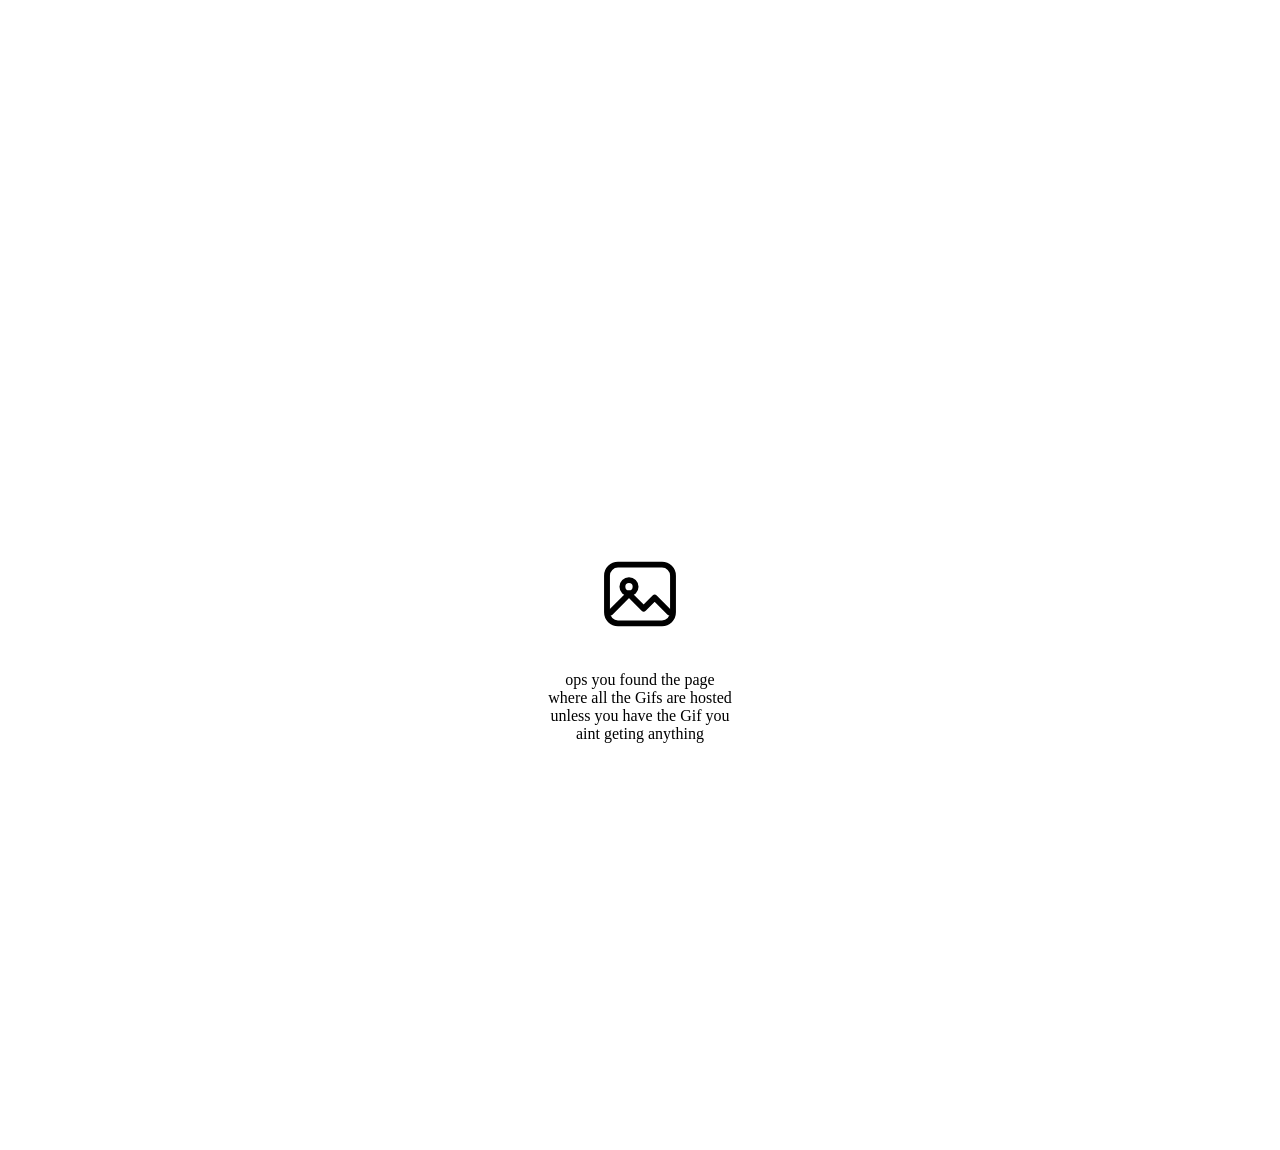
==== videos/gifs/index.html @ 3e5299af "Create index.html" ====
<!DOCTYPE html>
<html lang="en">
<head>
<meta charset="utf-8">
<meta name="viewport" content="width=device-width,initial-scale=1">
<meta name="robots" content="noindex">
<title>Images</title>
<link rel="stylesheet" href="../style.css">
<style>
main{min-height:100vh;display:grid;place-content:center;justify-items:center;text-align:center;gap:22px;padding:40px 6vw}
.frame{width:88px;height:88px;color:var(--accent)}
h1{font:600 clamp(1.7rem,5vw,2.9rem)/1.2 var(--head);max-width:24ch}
</style>
</head>
<body>
<canvas id="stars" aria-hidden="true"></canvas>
<main>
  <svg class="frame" viewBox="0 0 24 24" fill="none" stroke="currentColor" stroke-width="1.6" stroke-linecap="round" stroke-linejoin="round" aria-hidden="true">
    <rect x="3" y="4" width="18" height="16" rx="3"/><circle cx="9" cy="10" r="1.8"/><path d="M4 17l5-5 4 4 3-3 4 4"/>
  </svg>
  <h1>ops you found the page where all the Gifs are hosted unless you have the Gif you aint geting anything</h1>
</main>
<script src="../site.js"></script>
<script>document.title = "Images | " + CONFIG.company;</script>
</body>
</html>
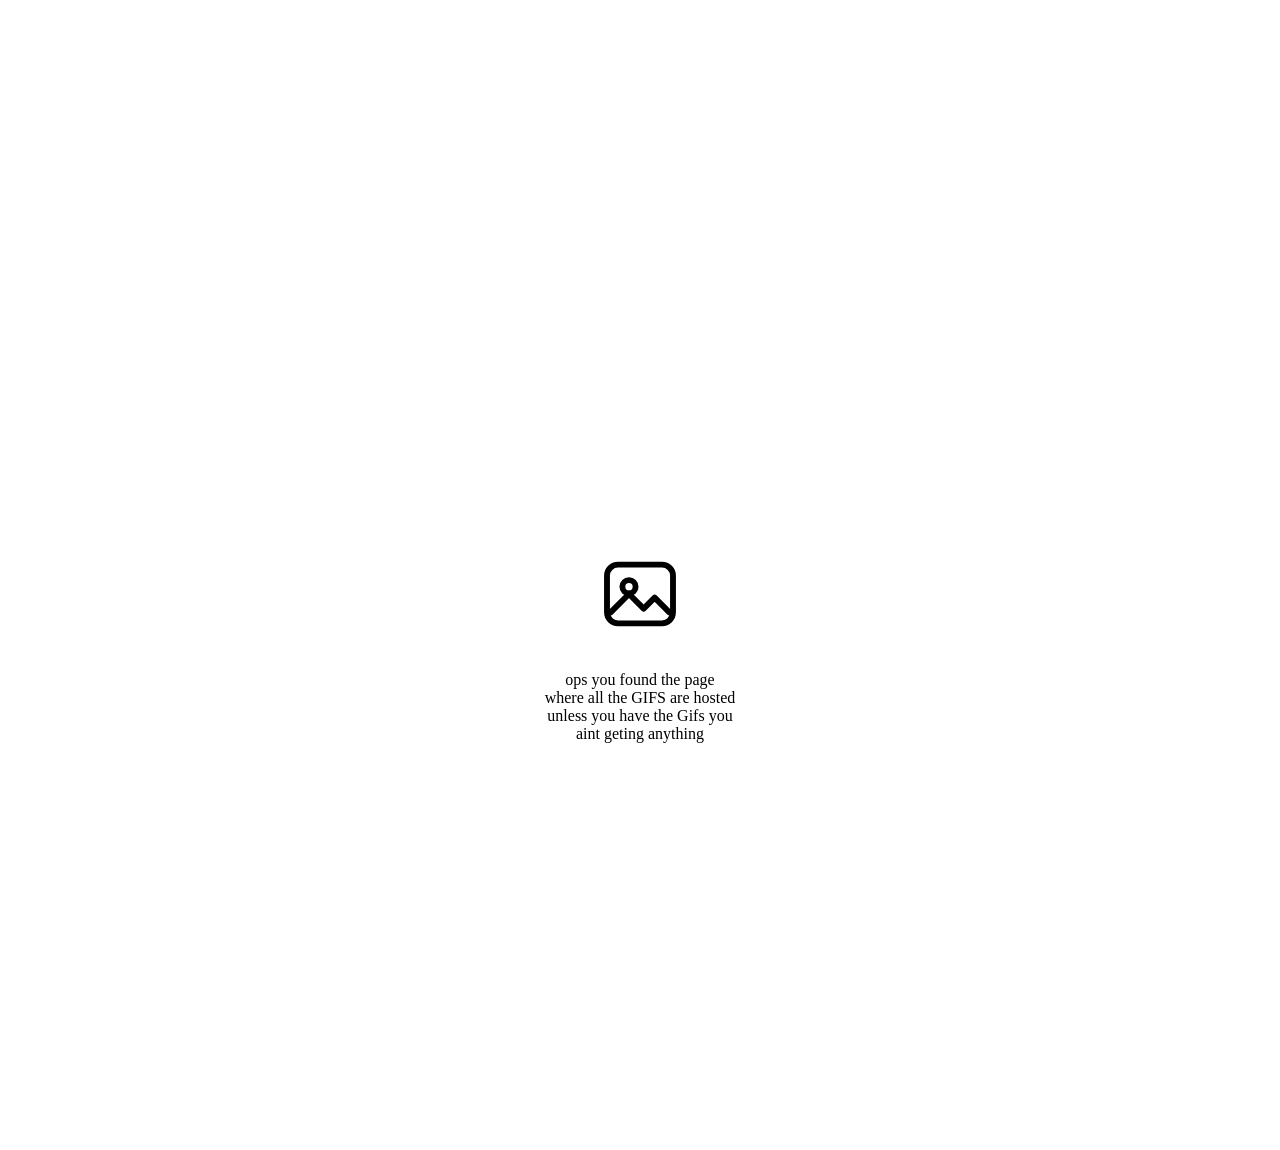
==== commit 79e5fa1a: "Change title and heading from 'Gifs' to 'Videos'" ====
--- a/videos/gifs/index.html
+++ b/videos/gifs/index.html
@@ -4,7 +4,7 @@
 <meta charset="utf-8">
 <meta name="viewport" content="width=device-width,initial-scale=1">
 <meta name="robots" content="noindex">
-<title>Images</title>
+<title>Videos</title>
 <link rel="stylesheet" href="../style.css">
 <style>
 main{min-height:100vh;display:grid;place-content:center;justify-items:center;text-align:center;gap:22px;padding:40px 6vw}
@@ -18,7 +18,7 @@
   <svg class="frame" viewBox="0 0 24 24" fill="none" stroke="currentColor" stroke-width="1.6" stroke-linecap="round" stroke-linejoin="round" aria-hidden="true">
     <rect x="3" y="4" width="18" height="16" rx="3"/><circle cx="9" cy="10" r="1.8"/><path d="M4 17l5-5 4 4 3-3 4 4"/>
   </svg>
-  <h1>ops you found the page where all the Gifs are hosted unless you have the Gif you aint geting anything</h1>
+  <h1>ops you found the page where all the GIFS  are hosted unless you have the Gifs you aint geting anything</h1>
 </main>
 <script src="../site.js"></script>
 <script>document.title = "Images | " + CONFIG.company;</script>
